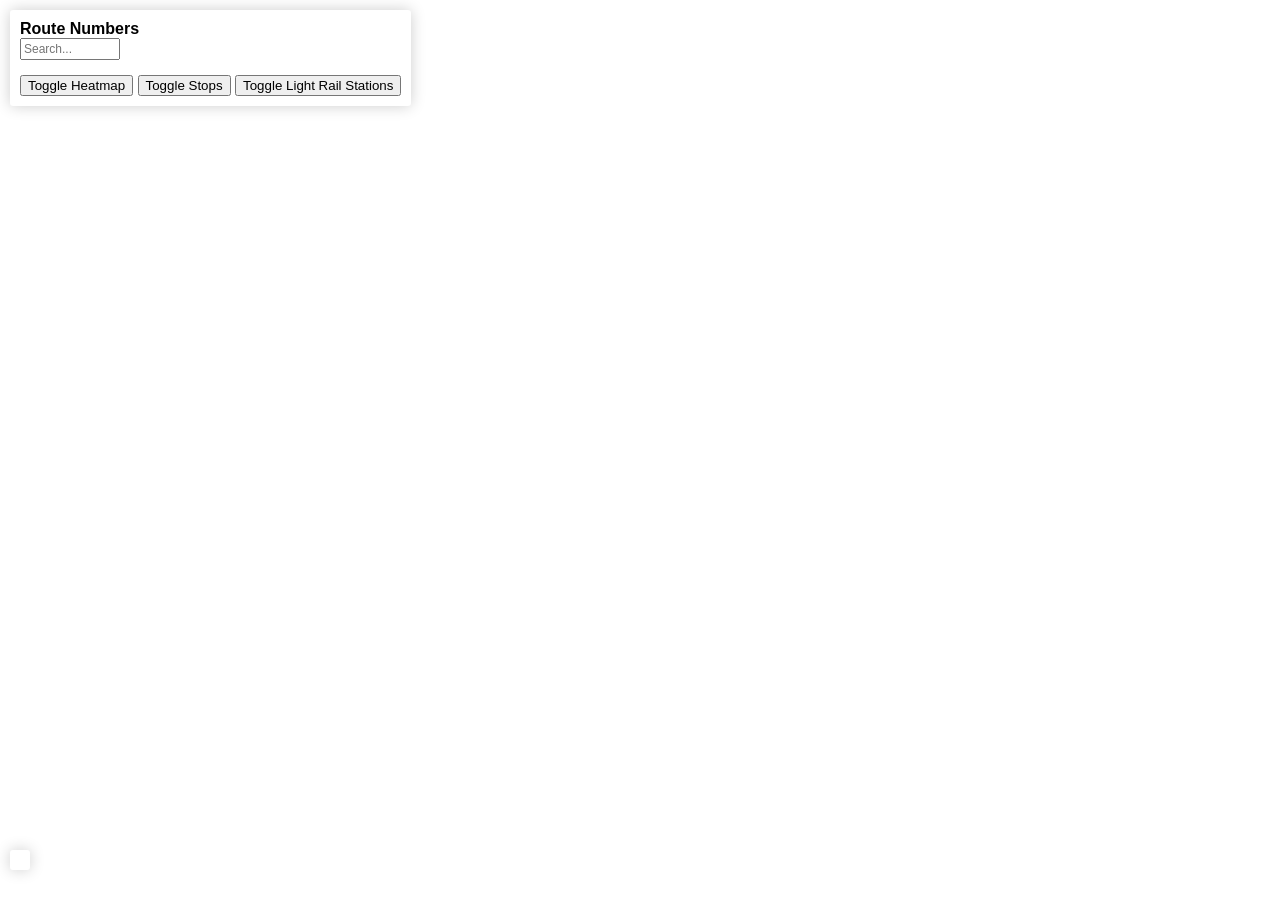
==== index.html @ fb7d0e6d "add icons for light rails" ====
<!DOCTYPE html>
<html lang="en">
<head>
  <meta charset="UTF-8">
  <meta name="viewport" content="width=device-width, initial-scale=1.0">
  <title>Map Visualization</title>
  <link href="https://api.mapbox.com/mapbox-gl-js/v2.6.1/mapbox-gl.css" rel="stylesheet">
  <link rel="stylesheet" href="styles.css">
</head>
<body>
  <div id="map"></div>
  <div id="legend">
    <strong>Route Numbers</strong>
    <br>
    <input type="text" id="searchInput" placeholder="Search...">
    <br>
    <button id="toggleHeatmap">Toggle Heatmap</button> <!-- Toggle Heatmap Button -->
    <button id="toggleStops">Toggle Stops</button> <!-- Toggle Stops Button -->
    <button id="toggleLightRail">Toggle Light Rail Stations</button>

    <ul id="routeList"></ul>
  </div>
  <div id="heatmapLegend" class="legend"></div> <!-- Heatmap Legend -->
  <script src="https://api.mapbox.com/mapbox-gl-js/v2.6.1/mapbox-gl.js"></script>
  <script src="script.js"></script>
</body>
</html>
---- styles.css ----
body { margin: 0; padding: 0; }
#map { position: absolute; top: 0; bottom: 0; width: 100%; }
#legend {
  position: absolute;
  background: white;
  padding: 10px;
  margin: 10px;
  border-radius: 3px;
  box-shadow: 0 0 15px rgba(0, 0, 0, 0.2);
  font-family: Arial, sans-serif;
  z-index: 1;
  max-height: 300px; /* Adjust the height as needed */
  overflow-y: auto;
}
#legend ul {
  list-style: none;
  padding: 0;
  margin: 0;
}
#legend li {
  margin: 5px 0;
  cursor: pointer;
}
#legend li:hover {
  background-color: #f0f0f0;
}
#searchInput {
  width: 100px; /* Adjust the width to match the title */
  padding: 2px;
  margin-bottom: 10px;
  box-sizing: border-box;
  font-size: 12px;
}
#toggleHeatmap, #toggleStops {
  margin-top: 5px; /* Add some margin to separate the buttons */
  display: inline-block;
}
.legend {
  position: absolute;
  bottom: 30px;
  left: 10px;
  background: white;
  padding: 10px;
  border-radius: 3px;
  box-shadow: 0 0 15px rgba(0, 0, 0, 0.2);
}
.legend-color-box {
  display: inline-block;
  width: 20px;
  height: 20px;
  margin-right: 5px;
  vertical-align: middle;
}
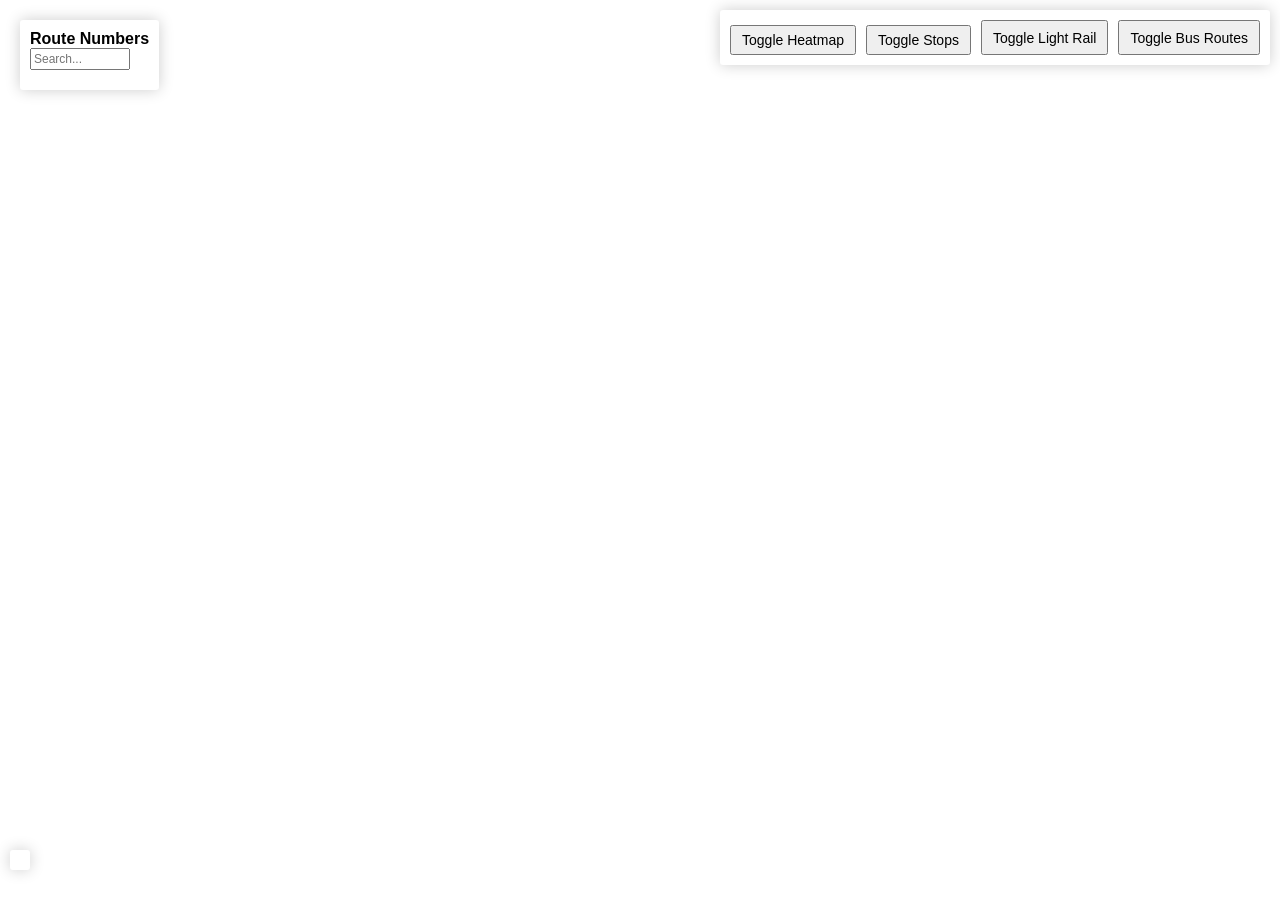
==== commit f2bc5fad: "added some changes moved some data cleaned some code light rail station data in its own file under a" ====
--- a/index.html
+++ b/index.html
@@ -14,13 +14,15 @@
     <br>
     <input type="text" id="searchInput" placeholder="Search...">
     <br>
-    <button id="toggleHeatmap">Toggle Heatmap</button> <!-- Toggle Heatmap Button -->
-    <button id="toggleStops">Toggle Stops</button> <!-- Toggle Stops Button -->
-    <button id="toggleLightRail">Toggle Light Rail Stations</button>
-
     <ul id="routeList"></ul>
   </div>
-  <div id="heatmapLegend" class="legend"></div> <!-- Heatmap Legend -->
+  <div id="heatmapLegend" class="legend"></div>
+  <div id="controls" class="controls">
+    <button id="toggleHeatmap">Toggle Heatmap</button>
+    <button id="toggleStops">Toggle Stops</button>
+    <button id="toggleLightRail">Toggle Light Rail</button>
+    <button id="toggleBusRoutes">Toggle Bus Routes</button> <!-- New button for bus routes -->
+  </div>
   <script src="https://api.mapbox.com/mapbox-gl-js/v2.6.1/mapbox-gl.js"></script>
   <script src="script.js"></script>
 </body>
--- a/styles.css
+++ b/styles.css
@@ -1,7 +1,19 @@
-body { margin: 0; padding: 0; }
-#map { position: absolute; top: 0; bottom: 0; width: 100%; }
+body {
+  margin: 0;
+  padding: 0;
+}
+
+#map {
+  position: absolute;
+  top: 0;
+  bottom: 0;
+  width: 100%;
+}
+
 #legend {
   position: absolute;
+  top: 10px;
+  left: 10px;
   background: white;
   padding: 10px;
   margin: 10px;
@@ -12,18 +24,22 @@
   max-height: 300px; /* Adjust the height as needed */
   overflow-y: auto;
 }
+
 #legend ul {
   list-style: none;
   padding: 0;
   margin: 0;
 }
+
 #legend li {
   margin: 5px 0;
   cursor: pointer;
 }
+
 #legend li:hover {
   background-color: #f0f0f0;
 }
+
 #searchInput {
   width: 100px; /* Adjust the width to match the title */
   padding: 2px;
@@ -31,11 +47,21 @@
   box-sizing: border-box;
   font-size: 12px;
 }
+
 #toggleHeatmap, #toggleStops {
   margin-top: 5px; /* Add some margin to separate the buttons */
   display: inline-block;
 }
-.legend {
+
+.legend-color-box {
+  display: inline-block;
+  width: 20px;
+  height: 20px;
+  margin-right: 5px;
+  vertical-align: middle;
+}
+
+#heatmapLegend {
   position: absolute;
   bottom: 30px;
   left: 10px;
@@ -44,10 +70,22 @@
   border-radius: 3px;
   box-shadow: 0 0 15px rgba(0, 0, 0, 0.2);
 }
-.legend-color-box {
-  display: inline-block;
-  width: 20px;
-  height: 20px;
-  margin-right: 5px;
-  vertical-align: middle;
+
+#controls {
+  position: absolute;
+  top: 10px;
+  right: 10px;
+  background: white;
+  padding: 10px;
+  border-radius: 3px;
+  box-shadow: 0 0 15px rgba(0, 0, 0, 0.2);
+  display: flex;
+  flex-direction: row;
+  gap: 10px;
+}
+
+#controls button {
+  padding: 5px 10px;
+  font-size: 14px;
+  cursor: pointer;
 }
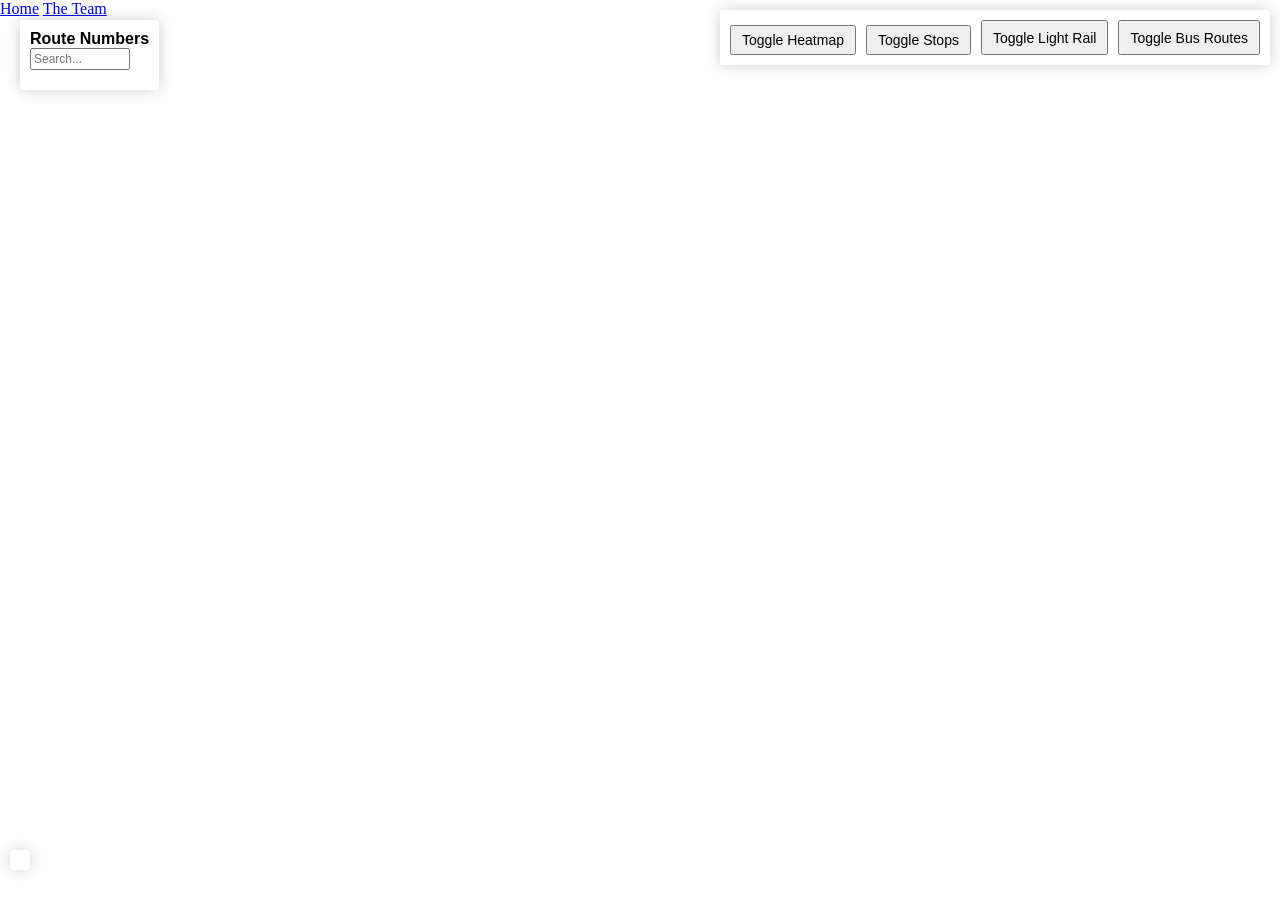
==== commit 43077720: "Update index.html" ====
--- a/index.html
+++ b/index.html
@@ -5,9 +5,18 @@
   <meta name="viewport" content="width=device-width, initial-scale=1.0">
   <title>Map Visualization</title>
   <link href="https://api.mapbox.com/mapbox-gl-js/v2.6.1/mapbox-gl.css" rel="stylesheet">
-  <link rel="stylesheet" href="styles.css">
+  <link rel="stylesheet" href="css/styles.css">
 </head>
 <body>
+
+  <!-- Navigation bar -->
+    <div class="topnav" id="myTopnav">
+        <!-- Active link pointing to the index.html page -->
+        <a class="active" href="index.html"><i class="fa fa-fw fa-home"></i>Home</a>
+
+        <!-- Links to other sections -->
+        <a href="teams.html"><i class="fa fa-cutlery"></i>The Team</a>
+      
   <div id="map"></div>
   <div id="legend">
     <strong>Route Numbers</strong>
@@ -24,6 +33,6 @@
     <button id="toggleBusRoutes">Toggle Bus Routes</button> <!-- New button for bus routes -->
   </div>
   <script src="https://api.mapbox.com/mapbox-gl-js/v2.6.1/mapbox-gl.js"></script>
-  <script src="script.js"></script>
+  <script src="js/script.js"></script>
 </body>
-</html>+</html>
--- a/css/styles.css
+++ b/css/styles.css
@@ -0,0 +1,91 @@
+body {
+  margin: 0;
+  padding: 0;
+}
+
+#map {
+  position: absolute;
+  top: 0;
+  bottom: 0;
+  width: 100%;
+}
+
+#legend {
+  position: absolute;
+  top: 10px;
+  left: 10px;
+  background: white;
+  padding: 10px;
+  margin: 10px;
+  border-radius: 3px;
+  box-shadow: 0 0 15px rgba(0, 0, 0, 0.2);
+  font-family: Arial, sans-serif;
+  z-index: 1;
+  max-height: 300px; /* Adjust the height as needed */
+  overflow-y: auto;
+}
+
+#legend ul {
+  list-style: none;
+  padding: 0;
+  margin: 0;
+}
+
+#legend li {
+  margin: 5px 0;
+  cursor: pointer;
+}
+
+#legend li:hover {
+  background-color: #f0f0f0;
+}
+
+#searchInput {
+  width: 100px; /* Adjust the width to match the title */
+  padding: 2px;
+  margin-bottom: 10px;
+  box-sizing: border-box;
+  font-size: 12px;
+}
+
+#toggleHeatmap, #toggleStops {
+  margin-top: 5px; /* Add some margin to separate the buttons */
+  display: inline-block;
+}
+
+.legend-color-box {
+  display: inline-block;
+  width: 20px;
+  height: 20px;
+  margin-right: 5px;
+  vertical-align: middle;
+}
+
+#heatmapLegend {
+  position: absolute;
+  bottom: 30px;
+  left: 10px;
+  background: white;
+  padding: 10px;
+  border-radius: 3px;
+  box-shadow: 0 0 15px rgba(0, 0, 0, 0.2);
+}
+
+#controls {
+  position: absolute;
+  top: 10px;
+  right: 10px;
+  background: white;
+  padding: 10px;
+  border-radius: 3px;
+  box-shadow: 0 0 15px rgba(0, 0, 0, 0.2);
+  display: flex;
+  flex-direction: row;
+  gap: 10px;
+}
+
+#controls button {
+  padding: 5px 10px;
+  font-size: 14px;
+  cursor: pointer;
+}
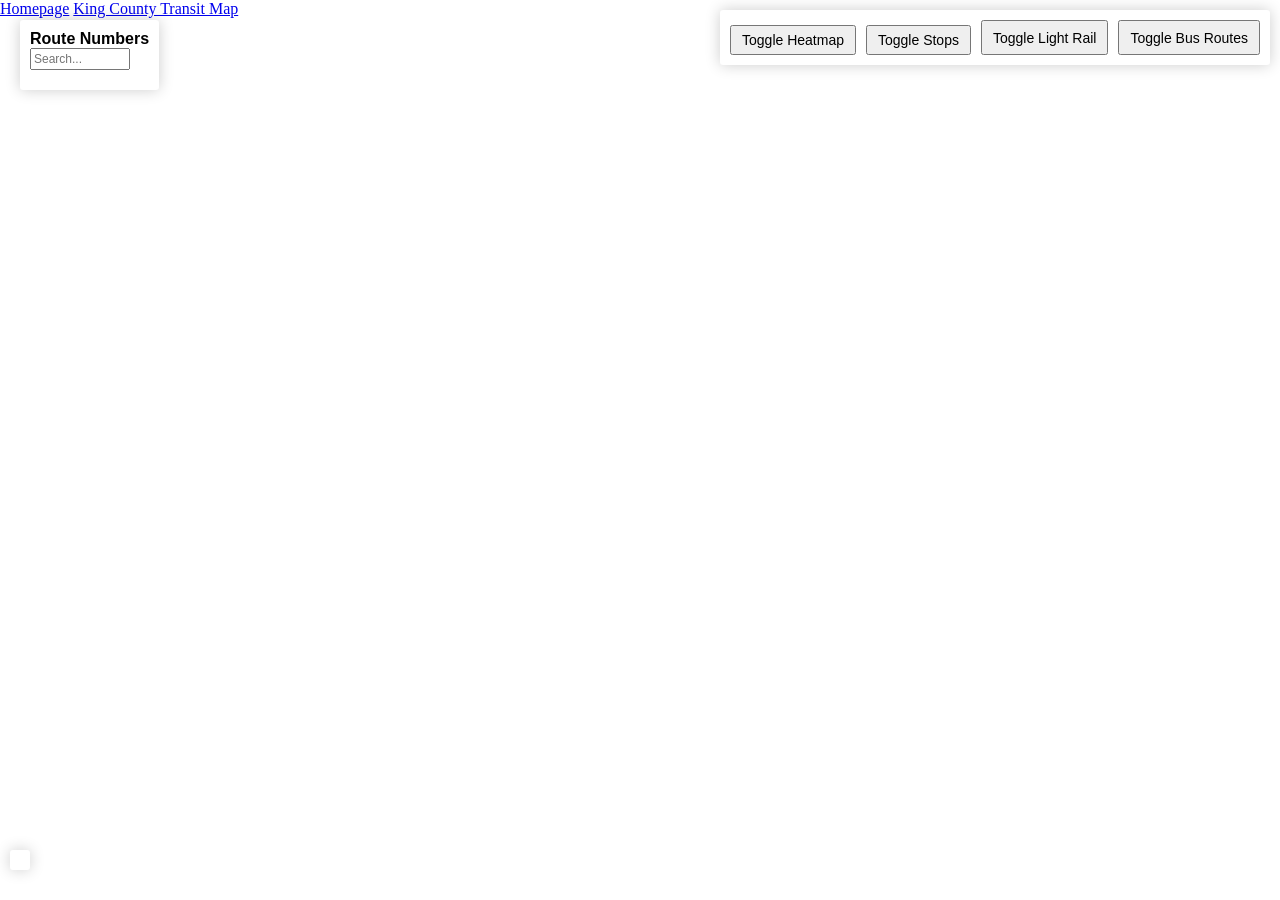
==== commit d8fc9bbf: "Update index.html" ====
--- a/index.html
+++ b/index.html
@@ -3,21 +3,20 @@
 <head>
   <meta charset="UTF-8">
   <meta name="viewport" content="width=device-width, initial-scale=1.0">
-  <title>Map Visualization</title>
+  <title>King County Transit Map</title>
   <link href="https://api.mapbox.com/mapbox-gl-js/v2.6.1/mapbox-gl.css" rel="stylesheet">
-  <link rel="stylesheet" href="css/styles.css">
+  <link rel="stylesheet" href="styles.css">
 </head>
 <body>
+  <header>
+    <nav class="navbar">
+      <a href="home.html">Homepage</a>
+      <a href="index.html" class="active">King County Transit Map</a>
+    </nav>
+  </header>
 
-  <!-- Navigation bar -->
-    <div class="topnav" id="myTopnav">
-        <!-- Active link pointing to the index.html page -->
-        <a class="active" href="index.html"><i class="fa fa-fw fa-home"></i>Home</a>
+  <div id="map"></div>
 
-        <!-- Links to other sections -->
-        <a href="teams.html"><i class="fa fa-cutlery"></i>The Team</a>
-      
-  <div id="map"></div>
   <div id="legend">
     <strong>Route Numbers</strong>
     <br>
@@ -25,14 +24,17 @@
     <br>
     <ul id="routeList"></ul>
   </div>
+
   <div id="heatmapLegend" class="legend"></div>
+
   <div id="controls" class="controls">
     <button id="toggleHeatmap">Toggle Heatmap</button>
     <button id="toggleStops">Toggle Stops</button>
     <button id="toggleLightRail">Toggle Light Rail</button>
-    <button id="toggleBusRoutes">Toggle Bus Routes</button> <!-- New button for bus routes -->
+    <button id="toggleBusRoutes">Toggle Bus Routes</button>
   </div>
+
   <script src="https://api.mapbox.com/mapbox-gl-js/v2.6.1/mapbox-gl.js"></script>
-  <script src="js/script.js"></script>
+  <script src="script.js"></script>
 </body>
 </html>
--- a/styles.css
+++ b/styles.css
@@ -0,0 +1,91 @@
+body {
+  margin: 0;
+  padding: 0;
+}
+
+#map {
+  position: absolute;
+  top: 0;
+  bottom: 0;
+  width: 100%;
+}
+
+#legend {
+  position: absolute;
+  top: 10px;
+  left: 10px;
+  background: white;
+  padding: 10px;
+  margin: 10px;
+  border-radius: 3px;
+  box-shadow: 0 0 15px rgba(0, 0, 0, 0.2);
+  font-family: Arial, sans-serif;
+  z-index: 1;
+  max-height: 300px; /* Adjust the height as needed */
+  overflow-y: auto;
+}
+
+#legend ul {
+  list-style: none;
+  padding: 0;
+  margin: 0;
+}
+
+#legend li {
+  margin: 5px 0;
+  cursor: pointer;
+}
+
+#legend li:hover {
+  background-color: #f0f0f0;
+}
+
+#searchInput {
+  width: 100px; /* Adjust the width to match the title */
+  padding: 2px;
+  margin-bottom: 10px;
+  box-sizing: border-box;
+  font-size: 12px;
+}
+
+#toggleHeatmap, #toggleStops {
+  margin-top: 5px; /* Add some margin to separate the buttons */
+  display: inline-block;
+}
+
+.legend-color-box {
+  display: inline-block;
+  width: 20px;
+  height: 20px;
+  margin-right: 5px;
+  vertical-align: middle;
+}
+
+#heatmapLegend {
+  position: absolute;
+  bottom: 30px;
+  left: 10px;
+  background: white;
+  padding: 10px;
+  border-radius: 3px;
+  box-shadow: 0 0 15px rgba(0, 0, 0, 0.2);
+}
+
+#controls {
+  position: absolute;
+  top: 10px;
+  right: 10px;
+  background: white;
+  padding: 10px;
+  border-radius: 3px;
+  box-shadow: 0 0 15px rgba(0, 0, 0, 0.2);
+  display: flex;
+  flex-direction: row;
+  gap: 10px;
+}
+
+#controls button {
+  padding: 5px 10px;
+  font-size: 14px;
+  cursor: pointer;
+}
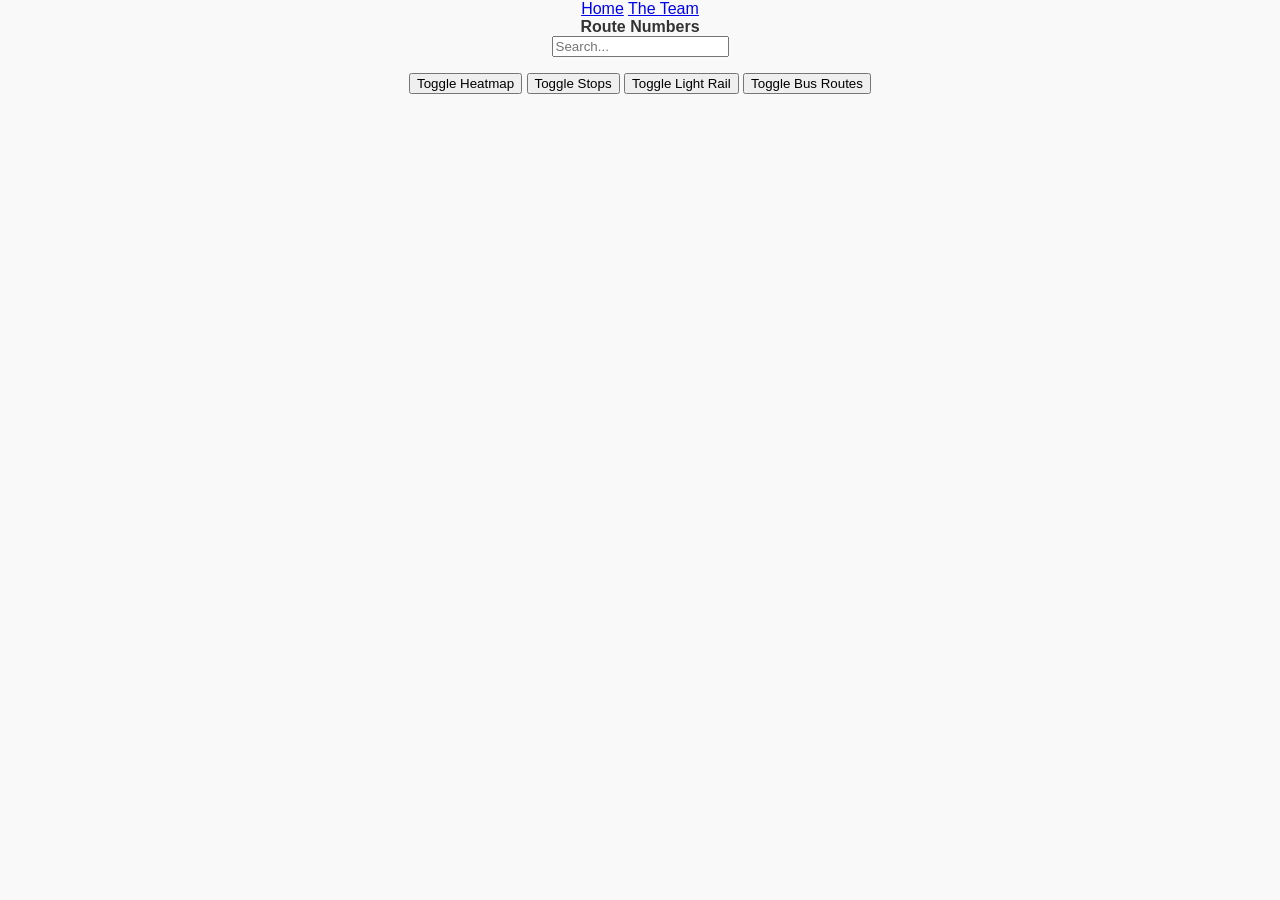
==== commit ab4ebc28: "Update index.html" ====
--- a/index.html
+++ b/index.html
@@ -3,20 +3,21 @@
 <head>
   <meta charset="UTF-8">
   <meta name="viewport" content="width=device-width, initial-scale=1.0">
-  <title>King County Transit Map</title>
+  <title>Map Visualization</title>
   <link href="https://api.mapbox.com/mapbox-gl-js/v2.6.1/mapbox-gl.css" rel="stylesheet">
-  <link rel="stylesheet" href="styles.css">
+  <link rel="stylesheet" href="css/styles.css">
 </head>
 <body>
-  <header>
-    <nav class="navbar">
-      <a href="home.html">Homepage</a>
-      <a href="index.html" class="active">King County Transit Map</a>
-    </nav>
-  </header>
 
+  <!-- Navigation bar -->
+    <div class="topnav" id="myTopnav">
+        <!-- Active link pointing to the index.html page -->
+        <a class="active" href="index.html"><i class="fa fa-fw fa-home"></i>Home</a>
+
+        <!-- Links to other sections -->
+        <a href="teams.html"><i class="fa fa-cutlery"></i>The Team</a>
+      
   <div id="map"></div>
-
   <div id="legend">
     <strong>Route Numbers</strong>
     <br>
@@ -24,17 +25,14 @@
     <br>
     <ul id="routeList"></ul>
   </div>
-
   <div id="heatmapLegend" class="legend"></div>
-
   <div id="controls" class="controls">
     <button id="toggleHeatmap">Toggle Heatmap</button>
     <button id="toggleStops">Toggle Stops</button>
     <button id="toggleLightRail">Toggle Light Rail</button>
-    <button id="toggleBusRoutes">Toggle Bus Routes</button>
+    <button id="toggleBusRoutes">Toggle Bus Routes</button> <!-- New button for bus routes -->
   </div>
-
   <script src="https://api.mapbox.com/mapbox-gl-js/v2.6.1/mapbox-gl.js"></script>
-  <script src="script.js"></script>
+  <script src="js/script.js"></script>
 </body>
 </html>
--- a/css/styles.css
+++ b/css/styles.css
@@ -0,0 +1,91 @@
+body {
+  font-family: 'Arial', sans-serif;
+  margin: 0;
+  padding: 0;
+  background-color: #f9f9f9;
+  text-align: center;
+  color: #333;
+}
+
+header {
+  background-color: #003366;
+  padding: 15px;
+}
+
+.navbar {
+  background: #004488;
+  overflow: hidden;
+  display: flex;
+  justify-content: center;
+  padding: 10px 0;
+}
+
+.navbar a {
+  color: white;
+  text-decoration: none;
+  padding: 14px 20px;
+  display: block;
+}
+
+.navbar a:hover,
+.navbar a.active {
+  background: #005599;
+}
+
+.container {
+  max-width: 900px;
+  margin: 40px auto;
+  background: white;
+  padding: 20px;
+  border-radius: 10px;
+  box-shadow: 0 0 10px rgba(0, 0, 0, 0.1);
+  text-align: left;
+}
+
+h1, h2 {
+  color: #004488;
+}
+
+ul {
+  list-style: none;
+  padding: 0;
+}
+
+ul li {
+  background: #e6f2ff;
+  margin: 10px 0;
+  padding: 10px;
+  border-left: 5px solid #004488;
+  text-align: left;
+}
+
+.button {
+  display: inline-block;
+  padding: 10px 20px;
+  margin-top: 10px;
+  background-color: #004488;
+  color: white;
+  text-decoration: none;
+  border-radius: 5px;
+}
+
+.team {
+  display: grid;
+  grid-template-columns: repeat(auto-fit, minmax(200px, 1fr));
+  gap: 20px;
+  margin-top: 20px;
+}
+
+.member {
+  background: #f4f4f4;
+  padding: 15px;
+  border-radius: 8px;
+  box-shadow: 0 0 5px rgba(0, 0, 0, 0.1);
+}
+
+footer {
+  background-color: #003366;
+  color: white;
+  padding: 10px;
+  margin-top: 20px;
+}
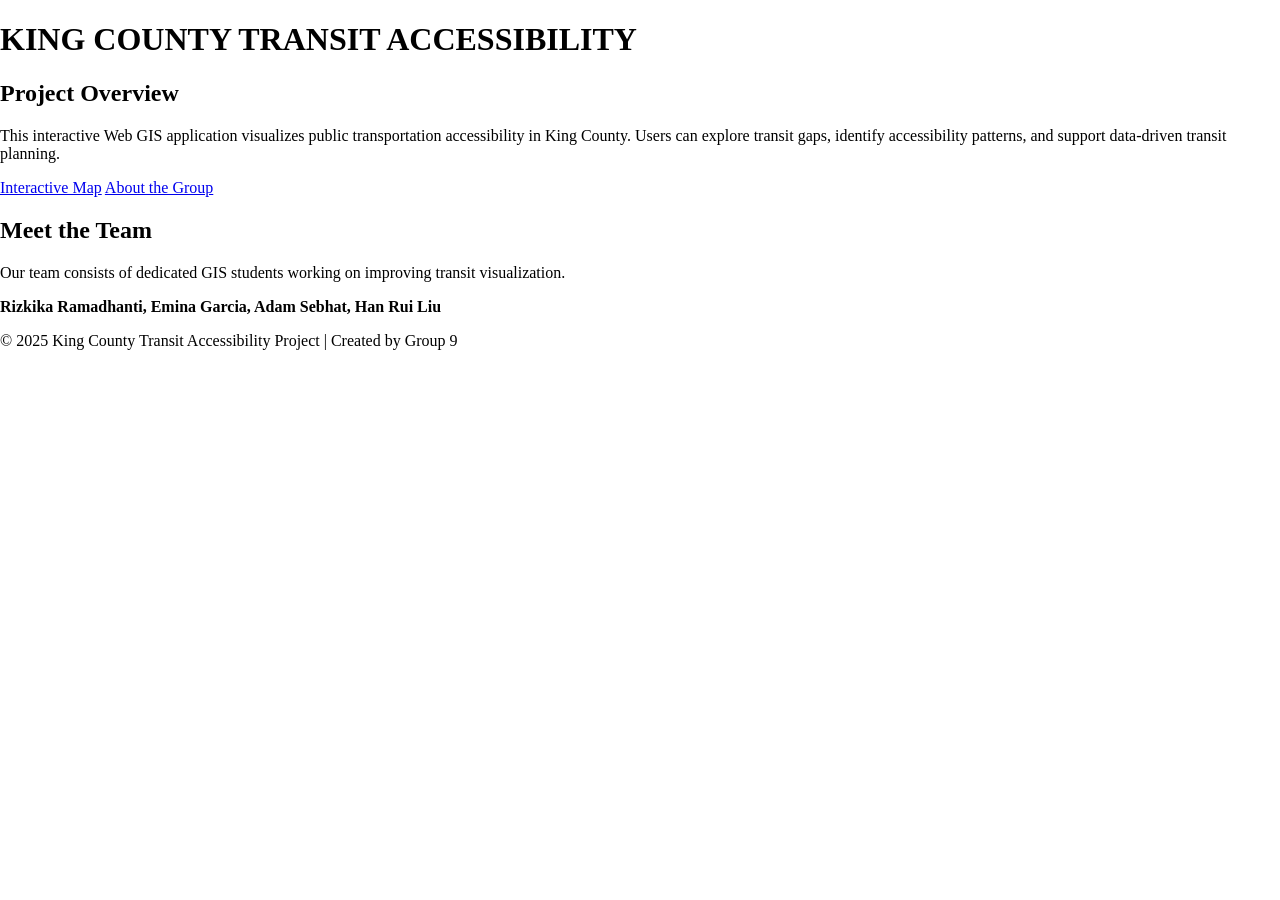
==== commit 97ca6a45: "Create index.html" ====
--- a/index.html
+++ b/index.html
@@ -3,36 +3,34 @@
 <head>
   <meta charset="UTF-8">
   <meta name="viewport" content="width=device-width, initial-scale=1.0">
-  <title>Map Visualization</title>
-  <link href="https://api.mapbox.com/mapbox-gl-js/v2.6.1/mapbox-gl.css" rel="stylesheet">
-  <link rel="stylesheet" href="css/styles.css">
+  <title>King County Transit Accessibility</title>
+  <link rel="stylesheet" href="styles.css">
 </head>
 <body>
 
-  <!-- Navigation bar -->
-    <div class="topnav" id="myTopnav">
-        <!-- Active link pointing to the index.html page -->
-        <a class="active" href="index.html"><i class="fa fa-fw fa-home"></i>Home</a>
+  <header>
+    <h1>KING COUNTY TRANSIT ACCESSIBILITY</h1>
+  </header>
 
-        <!-- Links to other sections -->
-        <a href="teams.html"><i class="fa fa-cutlery"></i>The Team</a>
-      
-  <div id="map"></div>
-  <div id="legend">
-    <strong>Route Numbers</strong>
-    <br>
-    <input type="text" id="searchInput" placeholder="Search...">
-    <br>
-    <ul id="routeList"></ul>
+  <div class="container">
+    <h2>Project Overview</h2>
+    <p>This interactive Web GIS application visualizes public transportation accessibility in King County. Users can explore transit gaps, identify accessibility patterns, and support data-driven transit planning.</p>
+    
+    <div class="button-container">
+      <a href="map.html" class="button">Interactive Map</a>
+      <a href="teams.html" class="button">About the Group</a>
+    </div>
   </div>
-  <div id="heatmapLegend" class="legend"></div>
-  <div id="controls" class="controls">
-    <button id="toggleHeatmap">Toggle Heatmap</button>
-    <button id="toggleStops">Toggle Stops</button>
-    <button id="toggleLightRail">Toggle Light Rail</button>
-    <button id="toggleBusRoutes">Toggle Bus Routes</button> <!-- New button for bus routes -->
+
+  <div class="team-section">
+    <h2>Meet the Team</h2>
+    <p>Our team consists of dedicated GIS students working on improving transit visualization.</p>
+    <p><strong>Rizkika Ramadhanti, Emina Garcia, Adam Sebhat, Han Rui Liu</strong></p>
   </div>
-  <script src="https://api.mapbox.com/mapbox-gl-js/v2.6.1/mapbox-gl.js"></script>
-  <script src="js/script.js"></script>
+
+  <footer>
+    <p>© 2025 King County Transit Accessibility Project | Created by Group 9</p>
+  </footer>
+
 </body>
 </html>
--- a/styles.css
+++ b/styles.css
@@ -0,0 +1,91 @@
+body {
+  margin: 0;
+  padding: 0;
+}
+
+#map {
+  position: absolute;
+  top: 0;
+  bottom: 0;
+  width: 100%;
+}
+
+#legend {
+  position: absolute;
+  top: 10px;
+  left: 10px;
+  background: white;
+  padding: 10px;
+  margin: 10px;
+  border-radius: 3px;
+  box-shadow: 0 0 15px rgba(0, 0, 0, 0.2);
+  font-family: Arial, sans-serif;
+  z-index: 1;
+  max-height: 300px; /* Adjust the height as needed */
+  overflow-y: auto;
+}
+
+#legend ul {
+  list-style: none;
+  padding: 0;
+  margin: 0;
+}
+
+#legend li {
+  margin: 5px 0;
+  cursor: pointer;
+}
+
+#legend li:hover {
+  background-color: #f0f0f0;
+}
+
+#searchInput {
+  width: 100px; /* Adjust the width to match the title */
+  padding: 2px;
+  margin-bottom: 10px;
+  box-sizing: border-box;
+  font-size: 12px;
+}
+
+#toggleHeatmap, #toggleStops {
+  margin-top: 5px; /* Add some margin to separate the buttons */
+  display: inline-block;
+}
+
+.legend-color-box {
+  display: inline-block;
+  width: 20px;
+  height: 20px;
+  margin-right: 5px;
+  vertical-align: middle;
+}
+
+#heatmapLegend {
+  position: absolute;
+  bottom: 30px;
+  left: 10px;
+  background: white;
+  padding: 10px;
+  border-radius: 3px;
+  box-shadow: 0 0 15px rgba(0, 0, 0, 0.2);
+}
+
+#controls {
+  position: absolute;
+  top: 10px;
+  right: 10px;
+  background: white;
+  padding: 10px;
+  border-radius: 3px;
+  box-shadow: 0 0 15px rgba(0, 0, 0, 0.2);
+  display: flex;
+  flex-direction: row;
+  gap: 10px;
+}
+
+#controls button {
+  padding: 5px 10px;
+  font-size: 14px;
+  cursor: pointer;
+}
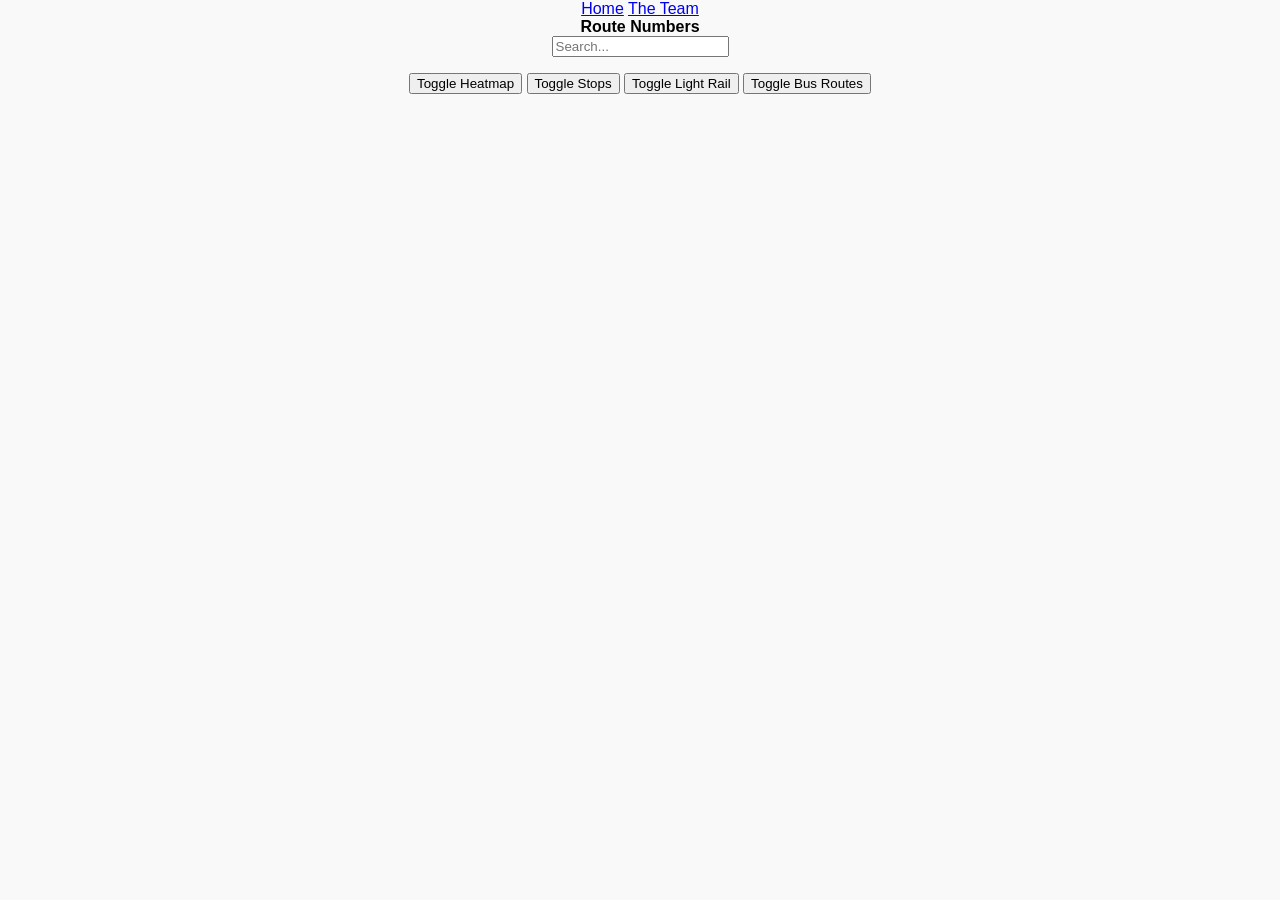
==== commit 7e08293d: "Update index.html" ====
--- a/index.html
+++ b/index.html
@@ -3,34 +3,36 @@
 <head>
   <meta charset="UTF-8">
   <meta name="viewport" content="width=device-width, initial-scale=1.0">
-  <title>King County Transit Accessibility</title>
-  <link rel="stylesheet" href="styles.css">
+  <title>Map Visualization</title>
+  <link href="https://api.mapbox.com/mapbox-gl-js/v2.6.1/mapbox-gl.css" rel="stylesheet">
+  <link rel="stylesheet" href="css/styles.css">
 </head>
 <body>
 
-  <header>
-    <h1>KING COUNTY TRANSIT ACCESSIBILITY</h1>
-  </header>
+  <!-- Navigation bar -->
+    <div class="topnav" id="myTopnav">
+        <!-- Active link pointing to the index.html page -->
+        <a class="active" href="index.html"><i class="fa fa-fw fa-home"></i>Home</a>
 
-  <div class="container">
-    <h2>Project Overview</h2>
-    <p>This interactive Web GIS application visualizes public transportation accessibility in King County. Users can explore transit gaps, identify accessibility patterns, and support data-driven transit planning.</p>
-    
-    <div class="button-container">
-      <a href="map.html" class="button">Interactive Map</a>
-      <a href="teams.html" class="button">About the Group</a>
-    </div>
+        <!-- Links to other sections -->
+        <a href="teams.html"><i class="fa fa-cutlery"></i>The Team</a>
+      
+  <div id="map"></div>
+  <div id="legend">
+    <strong>Route Numbers</strong>
+    <br>
+    <input type="text" id="searchInput" placeholder="Search...">
+    <br>
+    <ul id="routeList"></ul>
   </div>
-
-  <div class="team-section">
-    <h2>Meet the Team</h2>
-    <p>Our team consists of dedicated GIS students working on improving transit visualization.</p>
-    <p><strong>Rizkika Ramadhanti, Emina Garcia, Adam Sebhat, Han Rui Liu</strong></p>
+  <div id="heatmapLegend" class="legend"></div>
+  <div id="controls" class="controls">
+    <button id="toggleHeatmap">Toggle Heatmap</button>
+    <button id="toggleStops">Toggle Stops</button>
+    <button id="toggleLightRail">Toggle Light Rail</button>
+    <button id="toggleBusRoutes">Toggle Bus Routes</button> <!-- New button for bus routes -->
   </div>
-
-  <footer>
-    <p>© 2025 King County Transit Accessibility Project | Created by Group 9</p>
-  </footer>
-
+  <script src="https://api.mapbox.com/mapbox-gl-js/v2.6.1/mapbox-gl.js"></script>
+  <script src="js/script.js"></script>
 </body>
 </html>
--- a/css/styles.css
+++ b/css/styles.css
@@ -0,0 +1,92 @@
+body {
+  font-family: Arial, sans-serif;
+  margin: 0;
+  padding: 0;
+  background-color: #f9f9f9;
+  text-align: center;
+}
+
+header {
+  background: #004488;
+  color: white;
+  padding: 15px;
+  font-size: 24px;
+  font-weight: bold;
+}
+
+.navbar {
+  background: #004488;
+  overflow: hidden;
+  display: flex;
+  justify-content: center;
+  padding: 10px 0;
+}
+
+.navbar a {
+  color: white;
+  text-decoration: none;
+  padding: 14px 20px;
+  display: block;
+}
+
+.navbar a:hover,
+.navbar a.active {
+  background: #005599;
+}
+
+.container {
+  max-width: 900px;
+  margin: 40px auto;
+  background: white;
+  padding: 20px;
+  border-radius: 10px;
+  box-shadow: 0 0 10px rgba(0, 0, 0, 0.1);
+  text-align: left;
+}
+
+h1, h2 {
+  color: #004488;
+}
+
+.button-container {
+  display: flex;
+  justify-content: center;
+  gap: 20px;
+  margin-top: 20px;
+}
+
+.button {
+  display: inline-block;
+  padding: 12px 20px;
+  background-color: #004488;
+  color: white;
+  text-decoration: none;
+  border-radius: 5px;
+  font-size: 16px;
+}
+
+.button:hover {
+  background-color: #003366;
+}
+
+.team {
+  display: grid;
+  grid-template-columns: repeat(auto-fit, minmax(200px, 1fr));
+  gap: 20px;
+  margin-top: 20px;
+}
+
+.member {
+  background: #f4f4f4;
+  padding: 15px;
+  border-radius: 8px;
+  box-shadow: 0 0 5px rgba(0, 0, 0, 0.1);
+}
+
+footer {
+  background-color: #003366;
+  color: white;
+  padding: 10px;
+  margin-top: 20px;
+}
+
